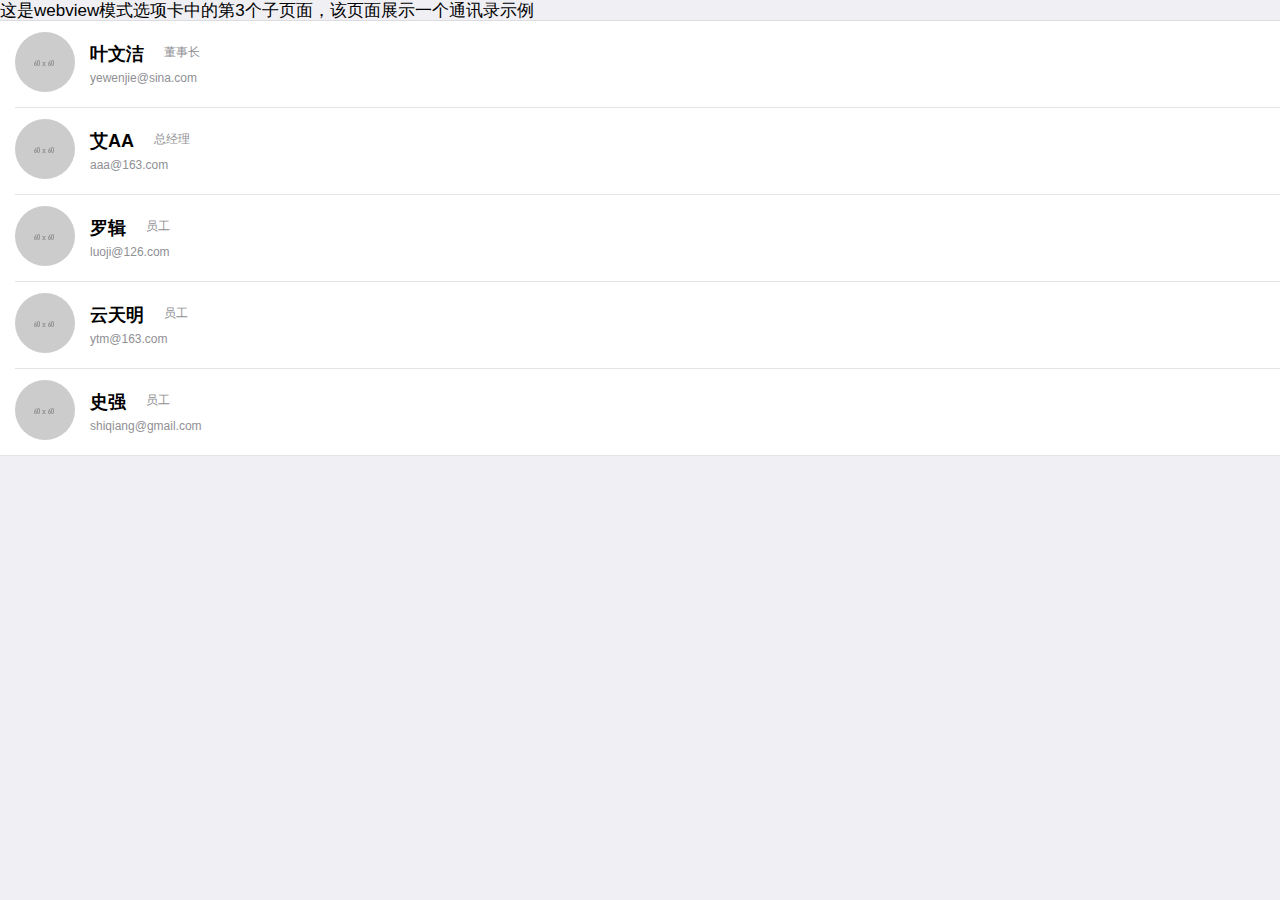
==== pages/test/contact.html @ 53cbf066 "Better Me Initing。。。。" ====
<!DOCTYPE html>
<html>

	<head>
		<meta charset="utf-8">
		<title>Hello MUI</title>
		<meta name="viewport" content="width=device-width, initial-scale=1,maximum-scale=1,user-scalable=no">
		<meta name="apple-mobile-web-app-capable" content="yes">
		<meta name="apple-mobile-web-app-status-bar-style" content="black">

		<link rel="stylesheet" href="../../css/mui.min.css">
		<style>
			html,body {
				background-color: #efeff4;
			}
			 .oa-contact-cell.mui-table .mui-table-cell {
				padding: 11px 0;
				vertical-align: middle;
			}
			
			.oa-contact-cell {
				position: relative;
				margin: -11px 0;
			}
	
			.oa-contact-avatar {
				width: 75px;
			}
			.oa-contact-avatar img {
				border-radius: 50%;
			}
			.oa-contact-content {
				width: 100%;
			}
			.oa-contact-name {
				margin-right: 20px;
			}
			.oa-contact-name, oa-contact-position {
				float: left;
			}
		</style>
	</head>

	<body>
		<div class="mui-content">
			<div class="title">
				这是webview模式选项卡中的第3个子页面，该页面展示一个通讯录示例
			</div>

			<ul class="mui-table-view mui-table-view-striped mui-table-view-condensed">
				<li class="mui-table-view-cell">
					<div class="mui-slider-cell">
						<div class="oa-contact-cell mui-table">
							<div class="oa-contact-avatar mui-table-cell">
								<img src="../../images/60x60.gif" />
							</div>
							<div class="oa-contact-content mui-table-cell">
								<div class="mui-clearfix">
									<h4 class="oa-contact-name">叶文洁</h4>
									<span class="oa-contact-position mui-h6">董事长</span>
								</div>
								<p class="oa-contact-email mui-h6">
									yewenjie@sina.com
								</p>
							</div>
						</div>
					</div>
				</li>
				<li class="mui-table-view-cell">
					<div class="mui-slider-cell">
						<div class="oa-contact-cell mui-table">
							<div class="oa-contact-avatar mui-table-cell">
								<img src="../../images/60x60.gif" />
							</div>
							<div class="oa-contact-content mui-table-cell">
								<div class="mui-clearfix">
									<h4 class="oa-contact-name">艾AA</h4>
									<span class="oa-contact-position mui-h6">总经理</span>
								</div>
								<p class="oa-contact-email mui-h6">
									aaa@163.com
								</p>
							</div>
						</div>
					</div>
				</li>
				<li class="mui-table-view-cell">
					<div class="mui-slider-cell">
						<div class="oa-contact-cell mui-table">
							<div class="oa-contact-avatar mui-table-cell">
								<img src="../../images/60x60.gif" />
							</div>
							<div class="oa-contact-content mui-table-cell">
								<div class="mui-clearfix">
									<h4 class="oa-contact-name">罗辑</h4>
									<span class="oa-contact-position mui-h6">员工</span>
								</div>
								<p class="oa-contact-email mui-h6">
									luoji@126.com
								</p>
							</div>
						</div>
					</div>
				</li>
				<li class="mui-table-view-cell">
					<div class="mui-slider-cell">
						<div class="oa-contact-cell mui-table">
							<div class="oa-contact-avatar mui-table-cell">
								<img src="../../images/60x60.gif" />
							</div>
							<div class="oa-contact-content mui-table-cell">
								<div class="mui-clearfix">
									<h4 class="oa-contact-name">云天明</h4>
									<span class="oa-contact-position mui-h6">员工</span>
								</div>
								<p class="oa-contact-email mui-h6">
									ytm@163.com
								</p>
							</div>
						</div>
					</div>
				</li>
				<li class="mui-table-view-cell">
					<div class="mui-slider-cell">
						<div class="oa-contact-cell mui-table">
							<div class="oa-contact-avatar mui-table-cell">
								<img src="../../images/60x60.gif" />
							</div>
							<div class="oa-contact-content mui-table-cell">
								<div class="mui-clearfix">
									<h4 class="oa-contact-name">史强</h4>
									<span class="oa-contact-position mui-h6">员工</span>
								</div>
								<p class="oa-contact-email mui-h6">
									shiqiang@gmail.com
								</p>
							</div>
						</div>
					</div>
				</li>
			</ul>
		</div>
	</body>
	<script src="../../js/mui.min.js"></script>
	<script>
		mui.init({
			swipeBack:true //启用右滑关闭功能
		});
	</script>
</html>
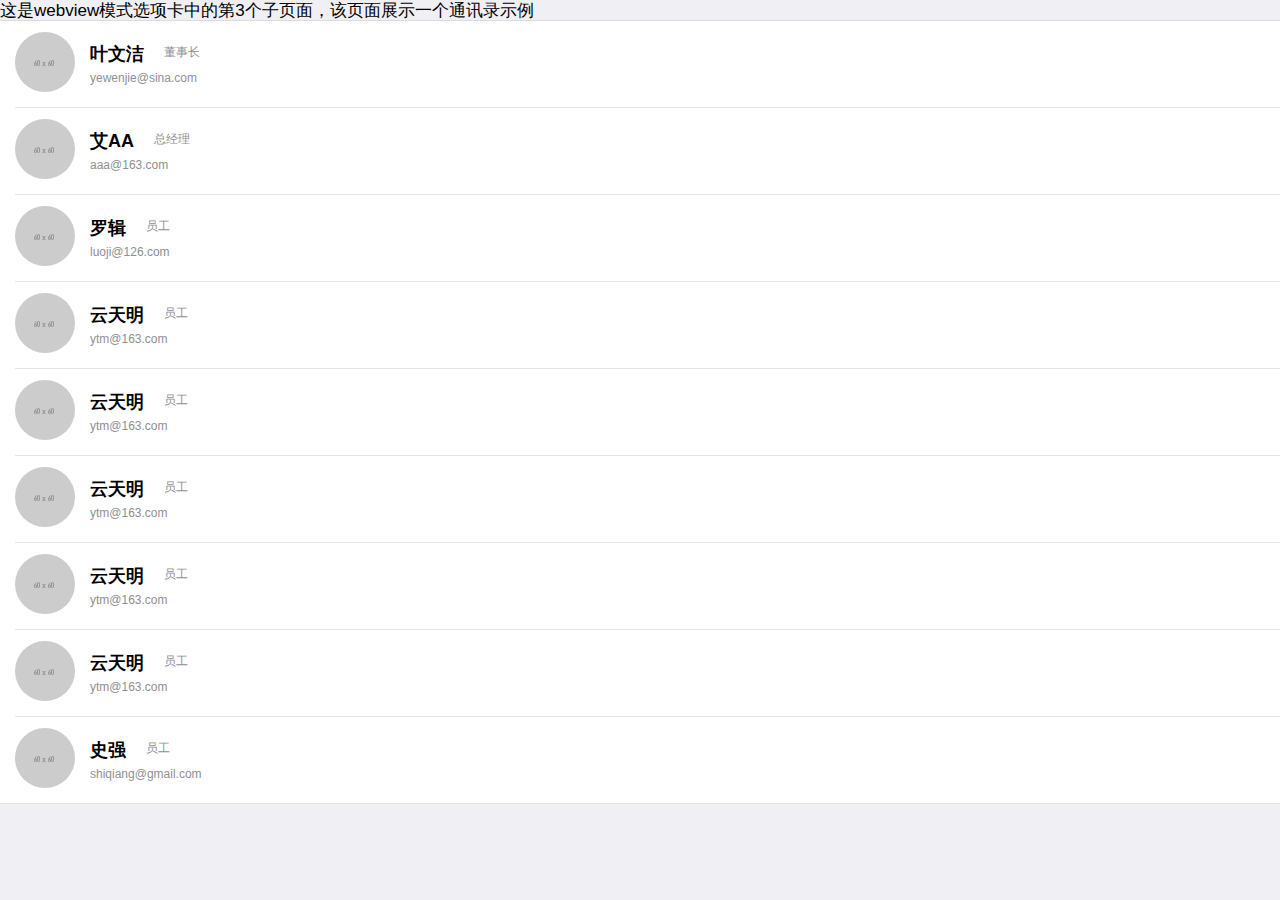
==== commit 39508a0a: "增加日程界面" ====
--- a/pages/test/contact.html
+++ b/pages/test/contact.html
@@ -119,7 +119,74 @@
 							</div>
 						</div>
 					</div>
-				</li>
+				</li><li class="mui-table-view-cell">
+					<div class="mui-slider-cell">
+						<div class="oa-contact-cell mui-table">
+							<div class="oa-contact-avatar mui-table-cell">
+								<img src="../../images/60x60.gif" />
+							</div>
+							<div class="oa-contact-content mui-table-cell">
+								<div class="mui-clearfix">
+									<h4 class="oa-contact-name">云天明</h4>
+									<span class="oa-contact-position mui-h6">员工</span>
+								</div>
+								<p class="oa-contact-email mui-h6">
+									ytm@163.com
+								</p>
+							</div>
+						</div>
+					</div>
+				</li><li class="mui-table-view-cell">
+					<div class="mui-slider-cell">
+						<div class="oa-contact-cell mui-table">
+							<div class="oa-contact-avatar mui-table-cell">
+								<img src="../../images/60x60.gif" />
+							</div>
+							<div class="oa-contact-content mui-table-cell">
+								<div class="mui-clearfix">
+									<h4 class="oa-contact-name">云天明</h4>
+									<span class="oa-contact-position mui-h6">员工</span>
+								</div>
+								<p class="oa-contact-email mui-h6">
+									ytm@163.com
+								</p>
+							</div>
+						</div>
+					</div>
+				</li><li class="mui-table-view-cell">
+					<div class="mui-slider-cell">
+						<div class="oa-contact-cell mui-table">
+							<div class="oa-contact-avatar mui-table-cell">
+								<img src="../../images/60x60.gif" />
+							</div>
+							<div class="oa-contact-content mui-table-cell">
+								<div class="mui-clearfix">
+									<h4 class="oa-contact-name">云天明</h4>
+									<span class="oa-contact-position mui-h6">员工</span>
+								</div>
+								<p class="oa-contact-email mui-h6">
+									ytm@163.com
+								</p>
+							</div>
+						</div>
+					</div>
+				</li><li class="mui-table-view-cell">
+					<div class="mui-slider-cell">
+						<div class="oa-contact-cell mui-table">
+							<div class="oa-contact-avatar mui-table-cell">
+								<img src="../../images/60x60.gif" />
+							</div>
+							<div class="oa-contact-content mui-table-cell">
+								<div class="mui-clearfix">
+									<h4 class="oa-contact-name">云天明</h4>
+									<span class="oa-contact-position mui-h6">员工</span>
+								</div>
+								<p class="oa-contact-email mui-h6">
+									ytm@163.com
+								</p>
+							</div>
+						</div>
+					</div>
 				<li class="mui-table-view-cell">
 					<div class="mui-slider-cell">
 						<div class="oa-contact-cell mui-table">
